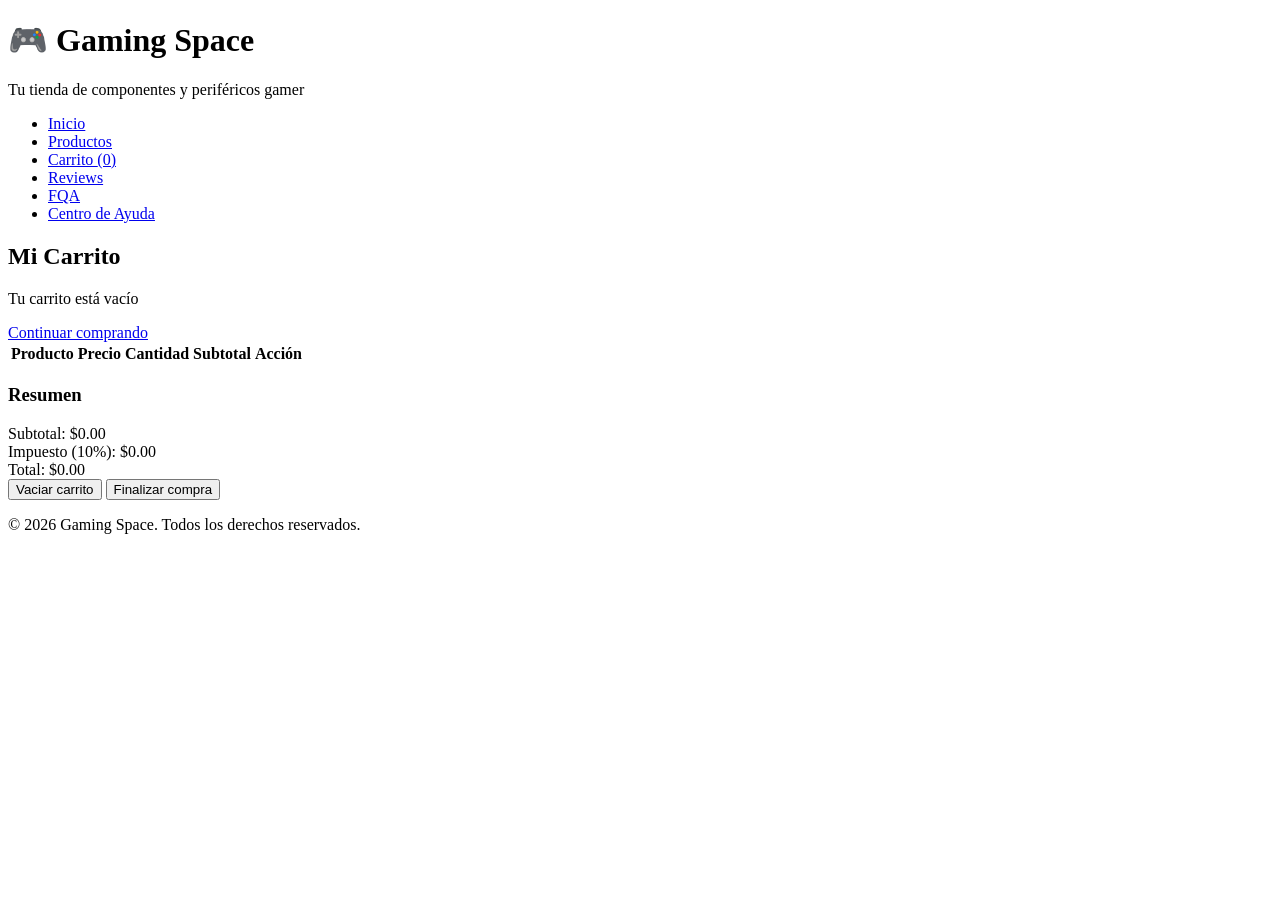
==== cart.html @ 43715252 "Add reviews.html/.css/.js Added an archive that is focused on supporting the site with some credibil" ====
<!DOCTYPE html>
<html lang="es">
<head>
    <meta charset="UTF-8">
    <meta name="viewport" content="width=device-width, initial-scale=1.0">
    <title>Carrito - Gaming Space</title>
    <link rel="stylesheet" href="css/styles.css">
    <link rel="stylesheet" href="css/components.css">
    <link rel="stylesheet" href="css/responsive.css">
    <link rel="stylesheet" href="css/pages/cart.css">
</head>
<body>
    <header>
        <h1>🎮 Gaming Space</h1>
        <p>Tu tienda de componentes y periféricos gamer</p>
    </header>

    <nav class="navbar">
        <ul class="nav-menu">
            <li><a href="index.html">Inicio</a></li>
            <li><a href="products.html">Productos</a></li>
            <li><a href="cart.html" class="active">Carrito <span id="cart-count">(0)</span></a></li>
            <li><a href="reviews.html">Reviews</a></li>
            <li><a href="contact.html">FQA</a></li>
            <li><a href="help.html">Centro de Ayuda</a></li>
        </ul>
        <div class="hamburger">
            <span></span>
            <span></span>
            <span></span>
        </div>
    </nav>

    <main>
        <section class="cart-section">
            <h2>Mi Carrito</h2>
            
            <div id="empty-cart-message" class="empty-cart">
                <p>Tu carrito está vacío</p>
                <a href="products.html" class="btn btn-primary">Continuar comprando</a>
            </div>

            <div id="cart-container" class="hidden">
                <div class="cart-items">
                    <table class="cart-table">
                        <thead>
                            <tr>
                                <th>Producto</th>
                                <th>Precio</th>
                                <th>Cantidad</th>
                                <th>Subtotal</th>
                                <th>Acción</th>
                            </tr>
                        </thead>
                        <tbody id="cart-items-body"></tbody>
                    </table>
                </div>

                <div class="cart-summary">
                    <div class="summary-section">
                        <h3>Resumen</h3>
                        <div class="summary-row">
                            <span>Subtotal:</span>
                            <span id="subtotal">$0.00</span>
                        </div>
                        <div class="summary-row">
                            <span>Impuesto (10%):</span>
                            <span id="tax">$0.00</span>
                        </div>
                        <div class="summary-row total">
                            <span>Total:</span>
                            <span id="total">$0.00</span>
                        </div>
                    </div>

                    <div class="checkout-section">
                        <button id="clear-cart-btn" class="btn btn-secondary">Vaciar carrito</button>
                        <button id="checkout-btn" class="btn btn-primary">Finalizar compra</button>
                    </div>
                </div>
            </div>
        </section>
    </main>

    <footer>
        <p>&copy; 2026 Gaming Space. Todos los derechos reservados.</p>
    </footer>

    <script src="js/config.js"></script>
    <script src="js/shop-system.js"></script>
    <script src="js/main.js"></script>
    <script src="js/pages/cart.js"></script>
</body>
</html>
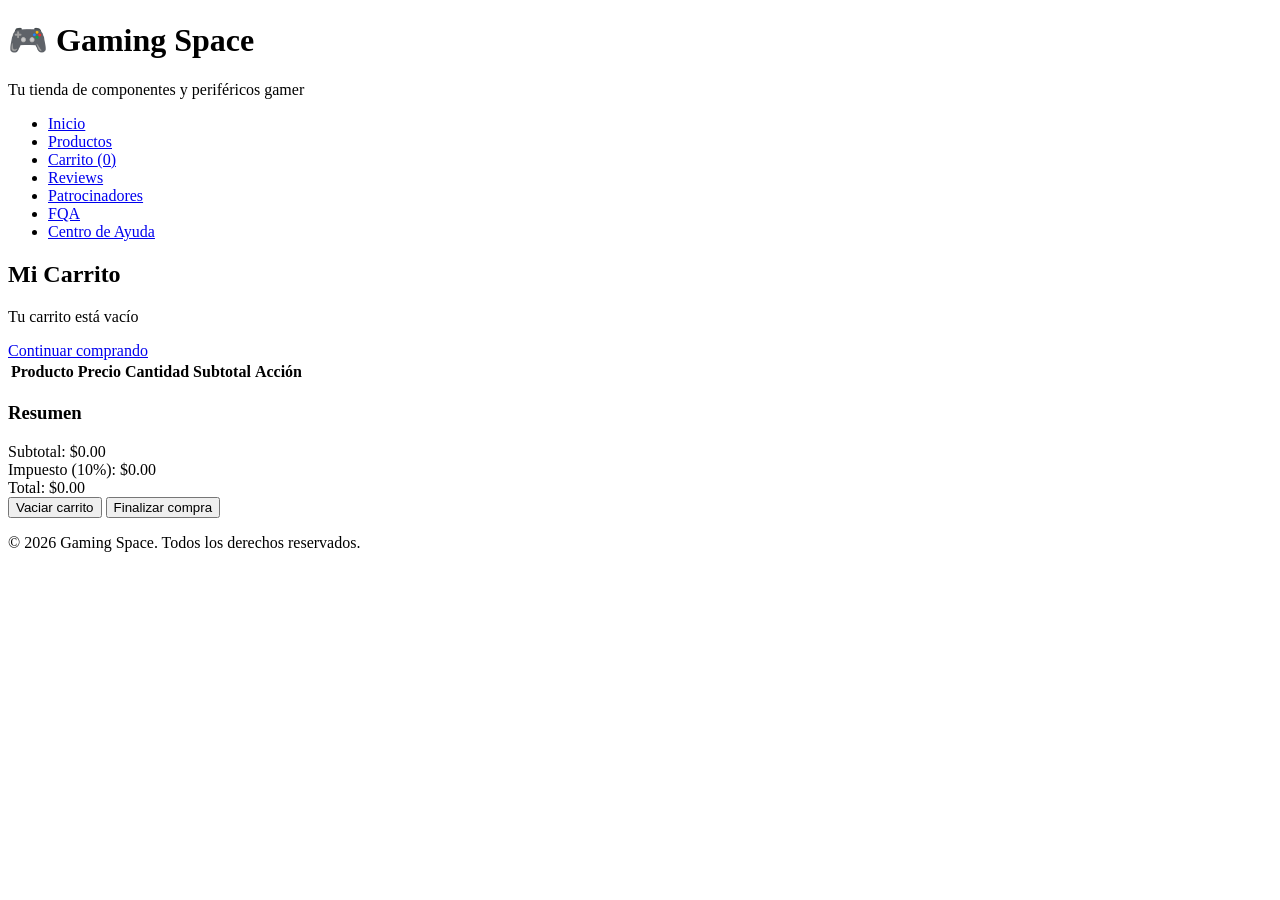
==== commit 897ae410: "Add sponsors.html/update to help.html" ====
--- a/cart.html
+++ b/cart.html
@@ -21,6 +21,7 @@
             <li><a href="products.html">Productos</a></li>
             <li><a href="cart.html" class="active">Carrito <span id="cart-count">(0)</span></a></li>
             <li><a href="reviews.html">Reviews</a></li>
+             <li><a href="sponsors.html">Patrocinadores</a> </li>
             <li><a href="contact.html">FQA</a></li>
             <li><a href="help.html">Centro de Ayuda</a></li>
         </ul>
